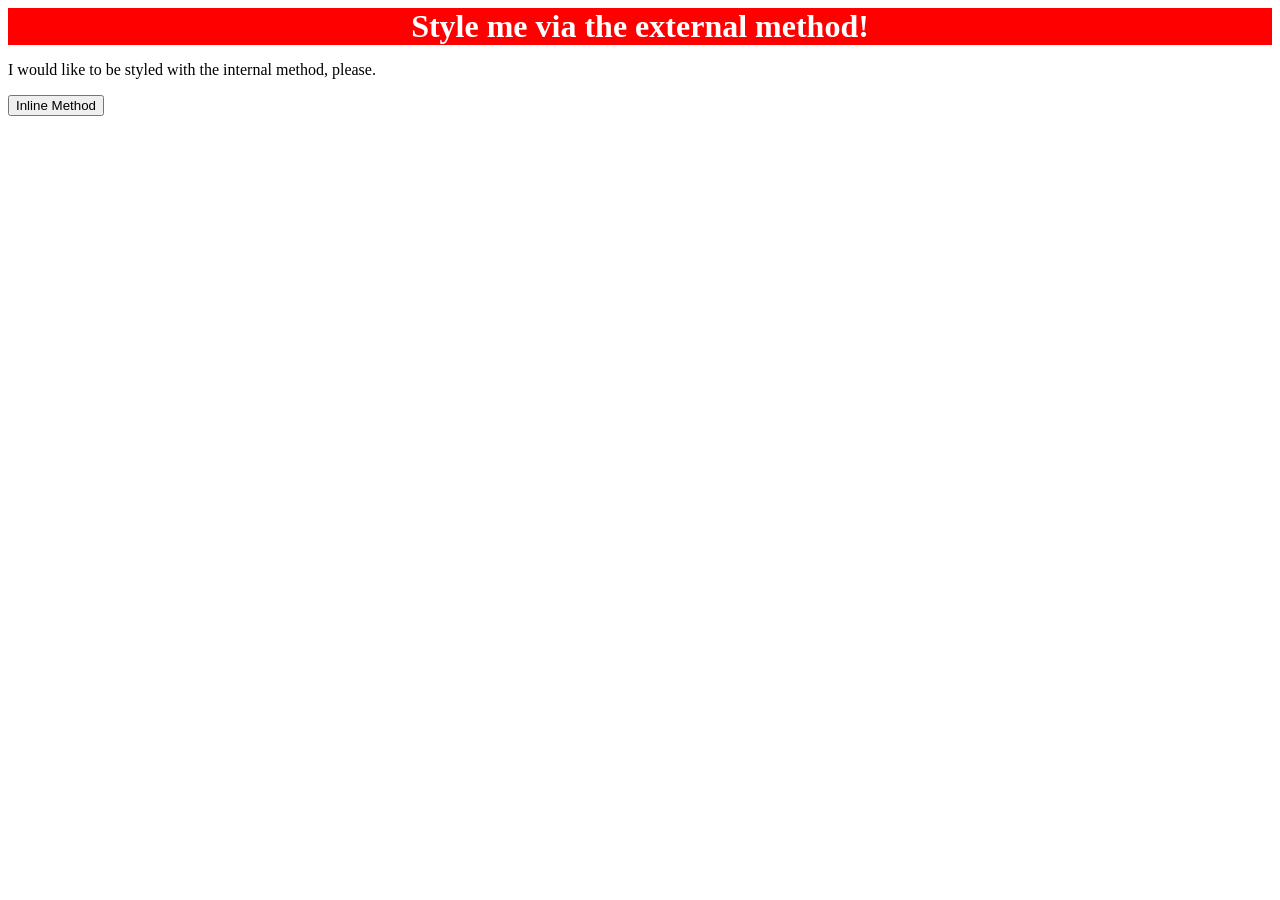
==== foundations/01-css-methods/index.html @ fde04c05 "Create styles.css and link to index file Add style to div elements: font size, text/background color" ====
<!DOCTYPE html>
<html lang="en">
  <head>
    <meta charset="UTF-8">
    <meta http-equiv="X-UA-Compatible" content="IE=edge">
    <meta name="viewport" content="width=device-width, initial-scale=1.0">
    <title>Methods for Adding CSS</title>
    <link rel="stylesheet" href="./styles.css">
  </head>
  <body>
    <div>Style me via the external method!</div>
    <p>I would like to be styled with the internal method, please.</p>
    <button>Inline Method</button>
  </body>
</html>
---- foundations/01-css-methods/styles.css ----
div {
   background-color: red; 
   color: white;
   font-size: 32px;
   text-align: center;
   font-weight: bold;
}
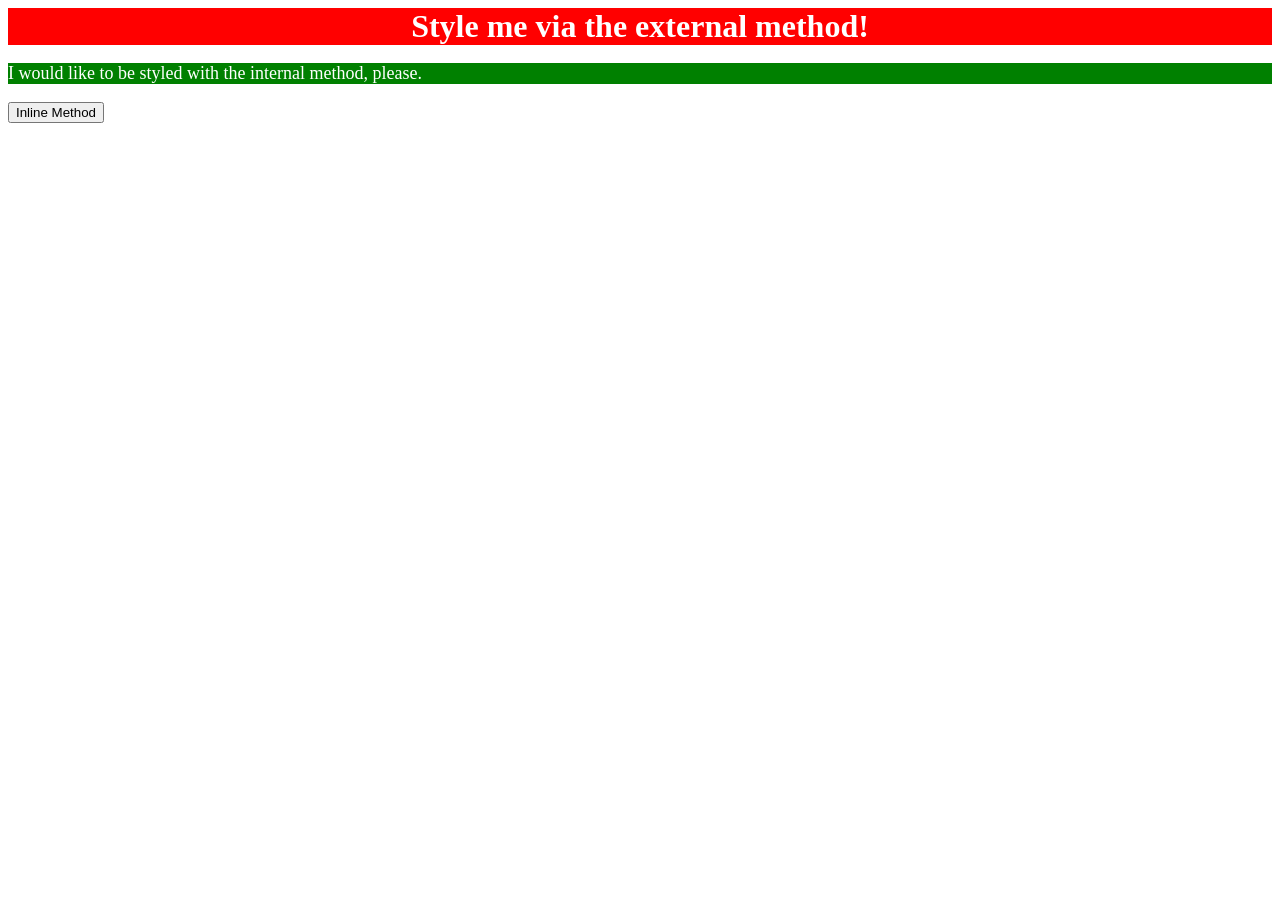
==== commit a76b2835: "Use internal css to style p elements in index file" ====
--- a/foundations/01-css-methods/index.html
+++ b/foundations/01-css-methods/index.html
@@ -6,6 +6,13 @@
     <meta name="viewport" content="width=device-width, initial-scale=1.0">
     <title>Methods for Adding CSS</title>
     <link rel="stylesheet" href="./styles.css">
+    <style>
+      p {
+        background-color: green;
+        color: white;
+        font-size: 18px;
+      }
+    </style>
   </head>
   <body>
     <div>Style me via the external method!</div>
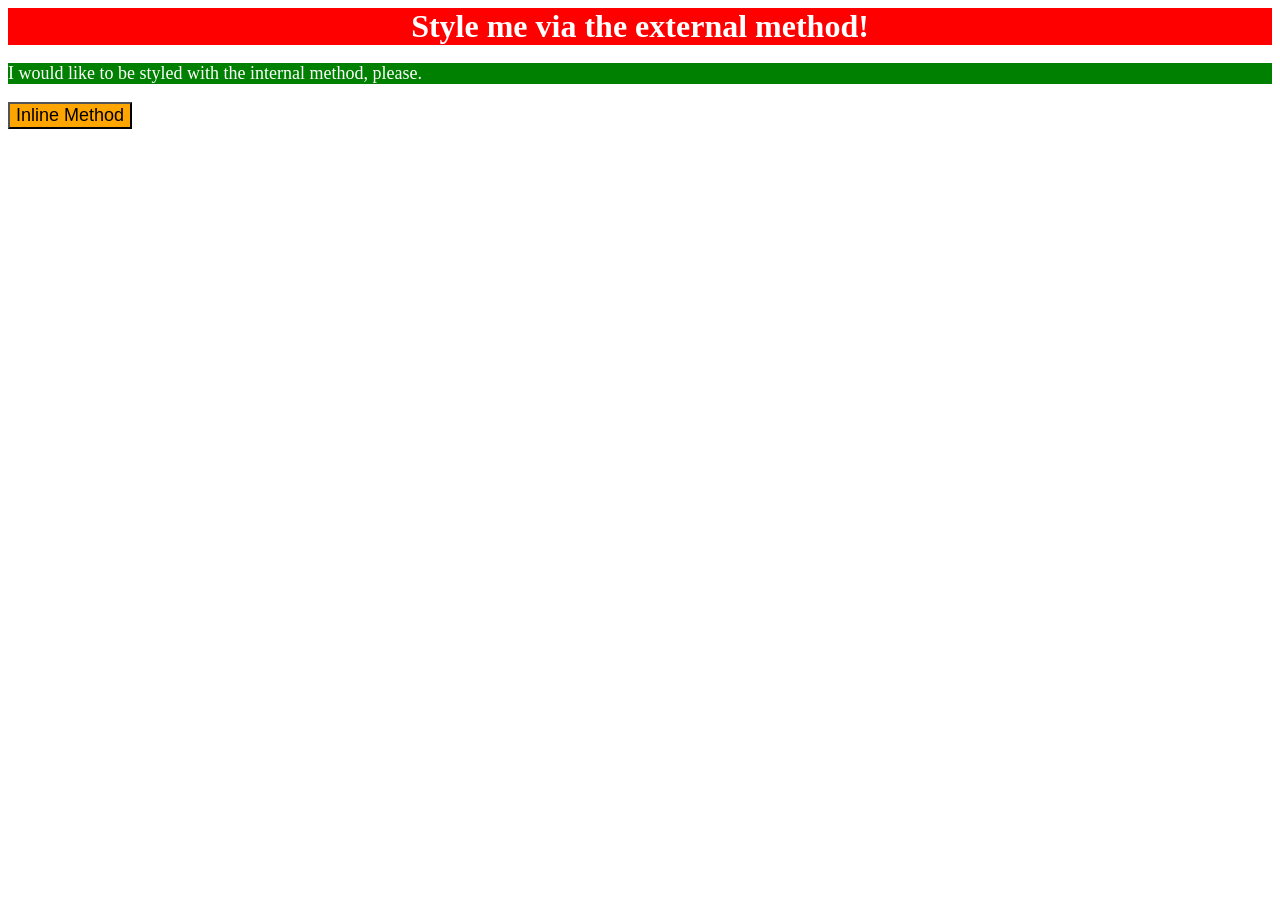
==== commit 708c2112: "Add style to button elements on index file Change color and font size" ====
--- a/foundations/01-css-methods/index.html
+++ b/foundations/01-css-methods/index.html
@@ -17,6 +17,6 @@
   <body>
     <div>Style me via the external method!</div>
     <p>I would like to be styled with the internal method, please.</p>
-    <button>Inline Method</button>
+    <button style="background-color: orange; font-size: 18px;">Inline Method</button>
   </body>
 </html>
